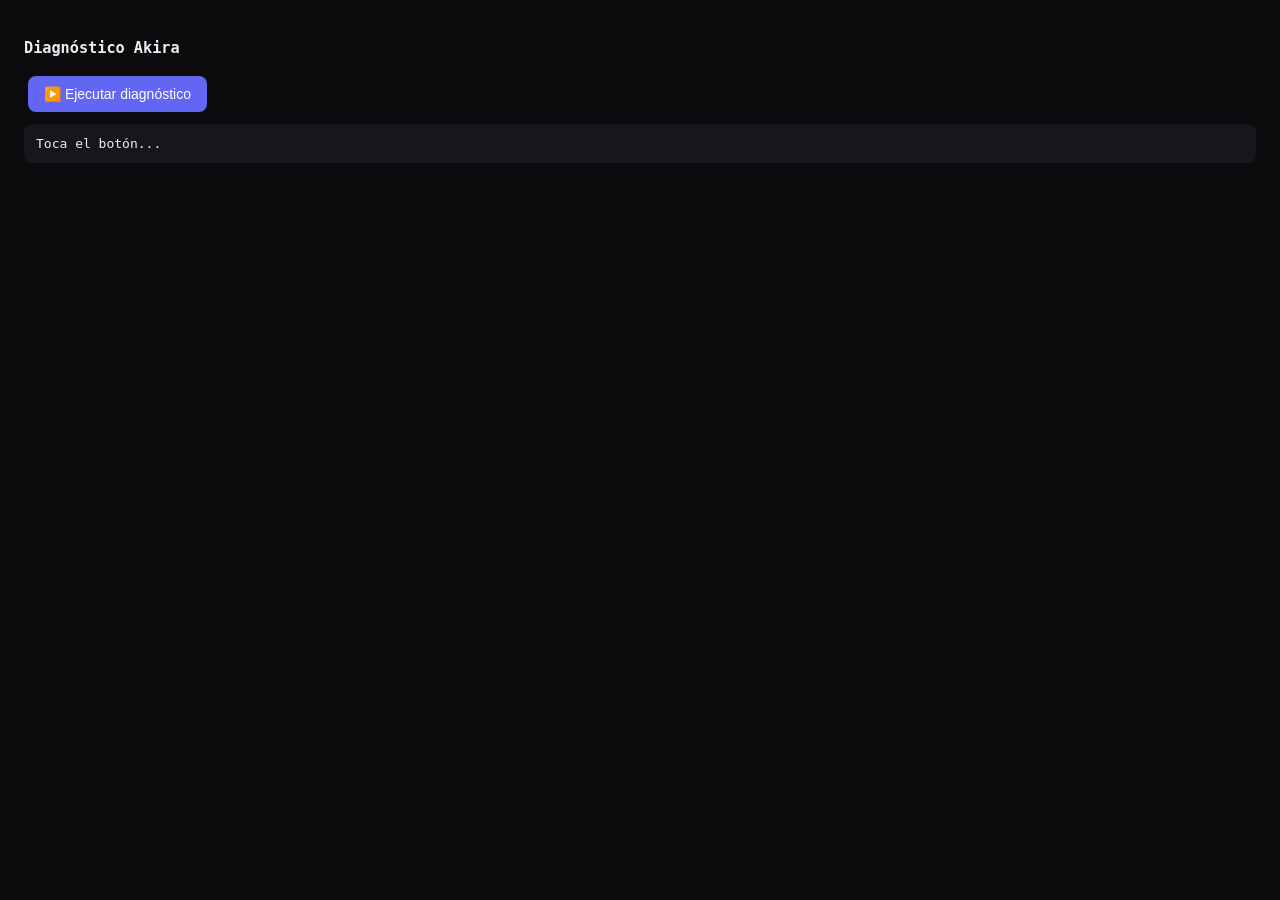
==== debug.html @ b194f46a "Create debug.html" ====
<!DOCTYPE html>
<html lang="es">
<head><meta charset="utf-8"><meta name="viewport" content="width=device-width,initial-scale=1">
<title>Debug Akira</title>
<style>body{background:#0b0b0e;color:#ececf1;font-family:monospace;padding:16px;font-size:13px}pre{background:#16161b;padding:12px;border-radius:8px;white-space:pre-wrap;word-break:break-word;margin:8px 0}button{background:#6366f1;color:#fff;border:none;padding:10px 16px;border-radius:8px;font-size:14px;margin:4px}</style>
</head><body>
<h3>Diagnóstico Akira</h3>
<button onclick="run()">▶️ Ejecutar diagnóstico</button>
<pre id="out">Toca el botón...</pre>
<script>
function log(msg){const o=document.getElementById('out');o.textContent+='\n'+msg;}
async function run(){
  const o=document.getElementById('out');o.textContent='';
  const backend="https://akira-empresa.onrender.com";
  log('1) Backend URL: '+backend);

  // Test 1: health sin auth
  try{
    const r=await fetch(backend+'/health',{cache:'no-store'});
    log('2) /health status: '+r.status);
    const j=await r.json();
    log('   status: '+j.status);
  }catch(e){log('2) ❌ /health FALLÓ: '+e.message);}

  // Test 2: agents sin auth (debe dar 401)
  try{
    const r=await fetch(backend+'/api/v8/agents',{cache:'no-store'});
    log('3) /api/v8/agents status: '+r.status);
    const j=await r.json();
    log('   respuesta: '+JSON.stringify(j));
  }catch(e){log('3) ❌ /api/v8/agents FALLÓ: '+e.message);}

  // Test 3: leer token
  const t=localStorage.getItem('akira_session_token');
  const exp=parseInt(localStorage.getItem('akira_session_exp')||'0',10);
  const now=Math.floor(Date.now()/1000);
  log('4) token existe: '+(t?'sí ('+t.slice(0,20)+'...)':'NO'));
  log('   exp: '+exp+' (ahora: '+now+')');
  log('   token válido: '+(t && exp>now ? 'SÍ' : 'NO — expirado o sin login'));

  // Test 4: con auth
  try{
    const h={'Content-Type':'application/json'};
    if(t && exp>now) h['Authorization']='Bearer '+t;
    log('5) headers: '+JSON.stringify(h).slice(0,80));
    const r=await fetch(backend+'/api/v8/agents',{headers:h,cache:'no-store'});
    log('   status: '+r.status);
    const j=await r.json();
    log('   respuesta: '+JSON.stringify(j).slice(0,300));
    if(j.ok) log('✅ FUNCIONA: '+(j.count||0)+' agentes');
  }catch(e){log('5) ❌ FALLÓ: '+e.message);}

  log('');
  log('FIN DEL DIAGNÓSTICO.');
}
</script>
</body></html>
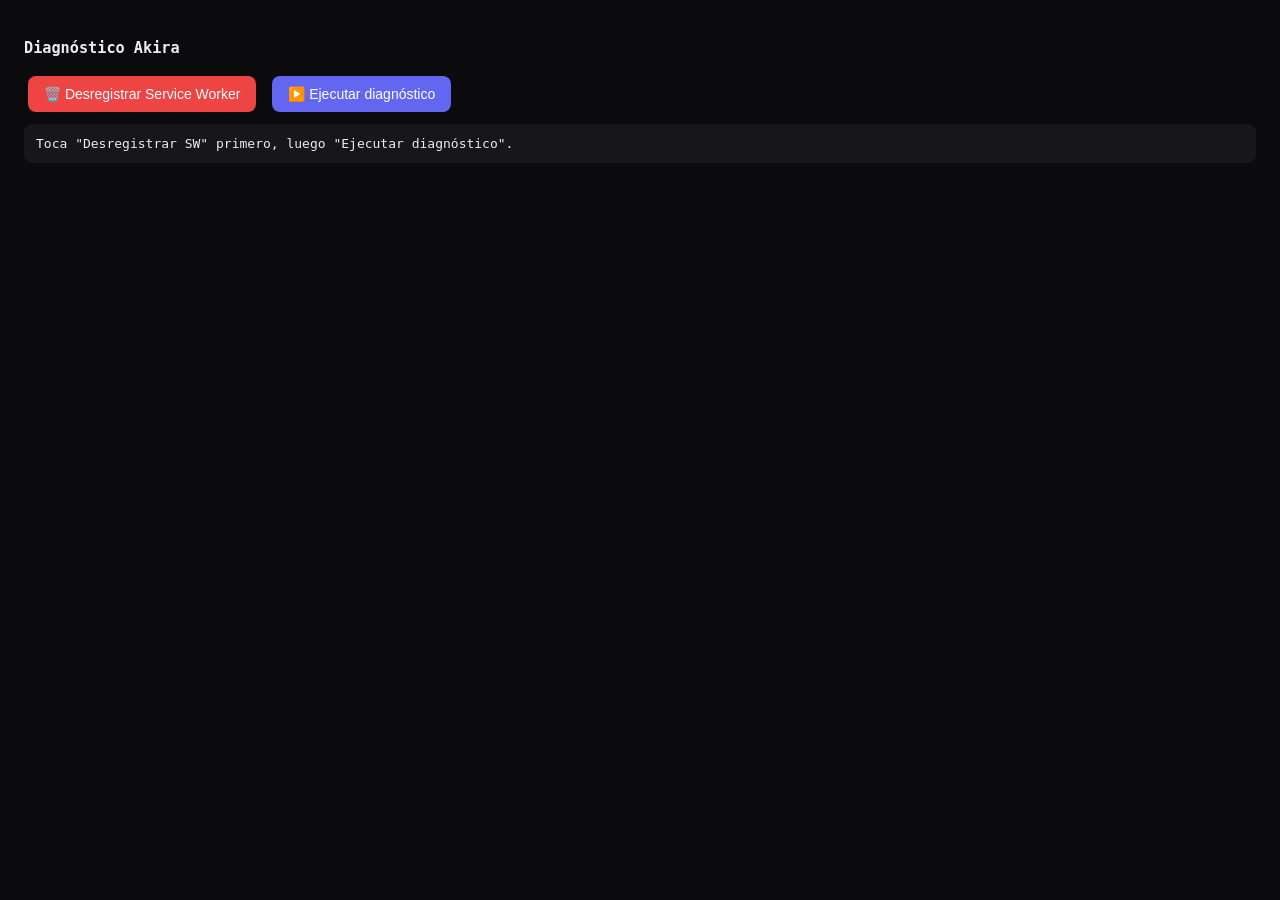
==== commit 37b00745: "Update debug.html" ====
--- a/debug.html
+++ b/debug.html
@@ -2,19 +2,46 @@
 <html lang="es">
 <head><meta charset="utf-8"><meta name="viewport" content="width=device-width,initial-scale=1">
 <title>Debug Akira</title>
-<style>body{background:#0b0b0e;color:#ececf1;font-family:monospace;padding:16px;font-size:13px}pre{background:#16161b;padding:12px;border-radius:8px;white-space:pre-wrap;word-break:break-word;margin:8px 0}button{background:#6366f1;color:#fff;border:none;padding:10px 16px;border-radius:8px;font-size:14px;margin:4px}</style>
+<style>body{background:#0b0b0e;color:#ececf1;font-family:monospace;padding:16px;font-size:13px}pre{background:#16161b;padding:12px;border-radius:8px;white-space:pre-wrap;word-break:break-word;margin:8px 0}button{background:#6366f1;color:#fff;border:none;padding:10px 16px;border-radius:8px;font-size:14px;margin:4px}button.alt{background:#ef4444}</style>
 </head><body>
 <h3>Diagnóstico Akira</h3>
+<button class="alt" onclick="killSW()">🗑️ Desregistrar Service Worker</button>
 <button onclick="run()">▶️ Ejecutar diagnóstico</button>
-<pre id="out">Toca el botón...</pre>
+<pre id="out">Toca "Desregistrar SW" primero, luego "Ejecutar diagnóstico".</pre>
 <script>
 function log(msg){const o=document.getElementById('out');o.textContent+='\n'+msg;}
+
+async function killSW(){
+  const o=document.getElementById('out');
+  o.textContent='🗑️ Matando Service Workers...';
+  if(!('serviceWorker' in navigator)){o.textContent+='\nNo hay SW disponibles en este navegador.';return;}
+  try{
+    const regs=await navigator.serviceWorker.getRegistrations();
+    if(regs.length===0){o.textContent+='\nNo hay SW registrados. ✅';}
+    for(const r of regs){
+      const scope=r.scope||'';
+      await r.unregister();
+      o.textContent+='\n✅ Desregistrado: '+scope;
+    }
+    // Limpiar todos los caches
+    const keys=await caches.keys();
+    for(const k of keys){ await caches.delete(k); o.textContent+='\n🗑️ Cache borrado: '+k; }
+    o.textContent+='\n\n✅ SW y caches limpiados. Ahora RECARGA la página (Ctrl+R o menú → Recargar) y vuelve a iniciar sesión.';
+  }catch(e){o.textContent+='\n❌ Error: '+e.message;}
+}
+
 async function run(){
   const o=document.getElementById('out');o.textContent='';
   const backend="https://akira-empresa.onrender.com";
   log('1) Backend URL: '+backend);
 
-  // Test 1: health sin auth
+  // SW activo
+  if('serviceWorker' in navigator){
+    const regs=await navigator.serviceWorker.getRegistrations();
+    log('1b) Service Workers activos: '+regs.length);
+    for(const r of regs){ log('     scope: '+r.scope); }
+  }
+
   try{
     const r=await fetch(backend+'/health',{cache:'no-store'});
     log('2) /health status: '+r.status);
@@ -22,36 +49,29 @@
     log('   status: '+j.status);
   }catch(e){log('2) ❌ /health FALLÓ: '+e.message);}
 
-  // Test 2: agents sin auth (debe dar 401)
   try{
     const r=await fetch(backend+'/api/v8/agents',{cache:'no-store'});
-    log('3) /api/v8/agents status: '+r.status);
-    const j=await r.json();
-    log('   respuesta: '+JSON.stringify(j));
-  }catch(e){log('3) ❌ /api/v8/agents FALLÓ: '+e.message);}
+    log('3) /api/v8/agents (sin auth) status: '+r.status);
+  }catch(e){log('3) ❌ FALLÓ: '+e.message);}
 
-  // Test 3: leer token
   const t=localStorage.getItem('akira_session_token');
   const exp=parseInt(localStorage.getItem('akira_session_exp')||'0',10);
   const now=Math.floor(Date.now()/1000);
-  log('4) token existe: '+(t?'sí ('+t.slice(0,20)+'...)':'NO'));
-  log('   exp: '+exp+' (ahora: '+now+')');
-  log('   token válido: '+(t && exp>now ? 'SÍ' : 'NO — expirado o sin login'));
+  log('4) token existe: '+(t?'sí':'NO'));
+  log('   token válido: '+(t && exp>now ? 'SÍ' : 'NO'));
 
-  // Test 4: con auth
   try{
     const h={'Content-Type':'application/json'};
     if(t && exp>now) h['Authorization']='Bearer '+t;
-    log('5) headers: '+JSON.stringify(h).slice(0,80));
     const r=await fetch(backend+'/api/v8/agents',{headers:h,cache:'no-store'});
-    log('   status: '+r.status);
+    log('5) status: '+r.status);
     const j=await r.json();
     log('   respuesta: '+JSON.stringify(j).slice(0,300));
     if(j.ok) log('✅ FUNCIONA: '+(j.count||0)+' agentes');
   }catch(e){log('5) ❌ FALLÓ: '+e.message);}
 
   log('');
-  log('FIN DEL DIAGNÓSTICO.');
+  log('FIN.');
 }
 </script>
 </body></html>
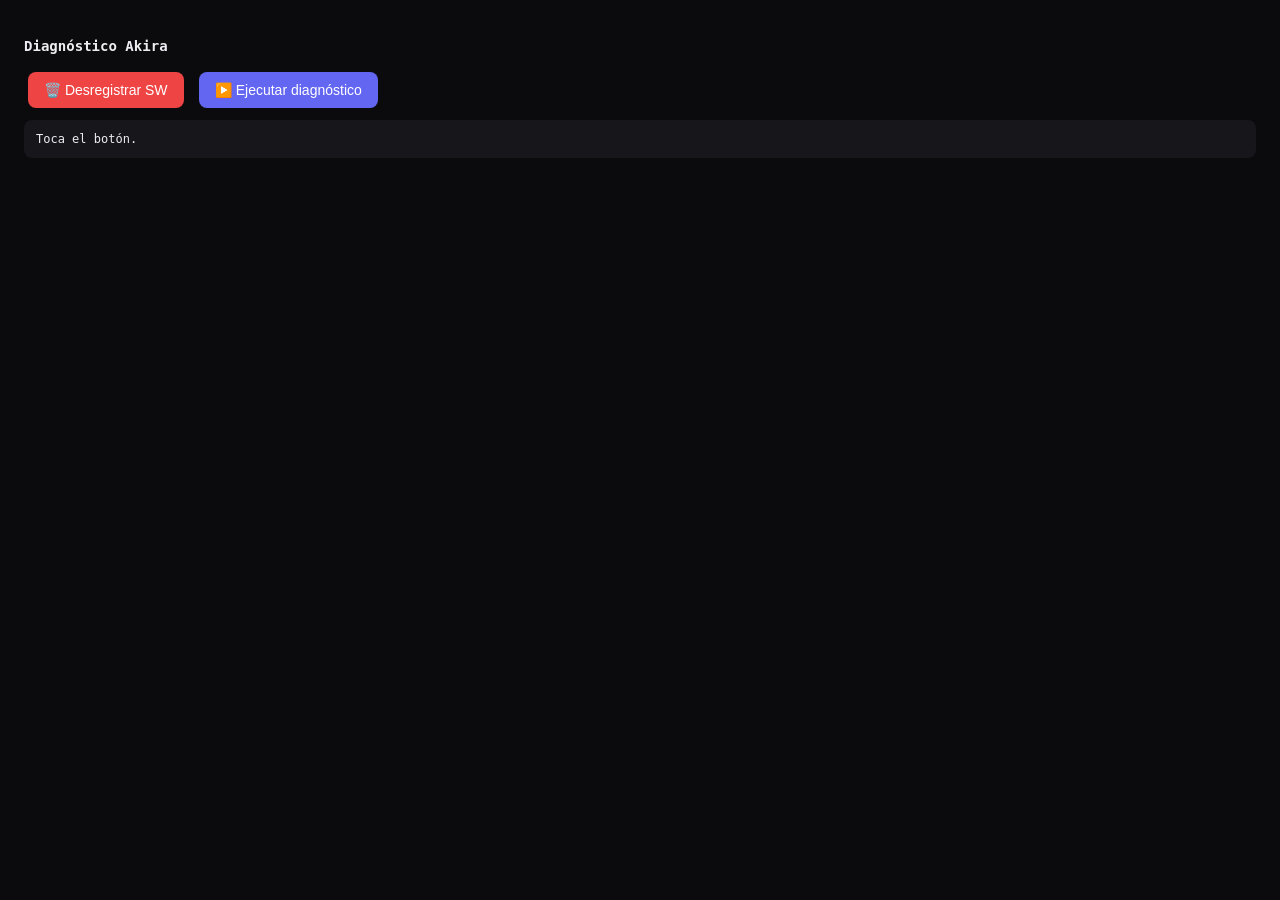
==== commit 57bae8de: "Update debug.html" ====
--- a/debug.html
+++ b/debug.html
@@ -2,73 +2,95 @@
 <html lang="es">
 <head><meta charset="utf-8"><meta name="viewport" content="width=device-width,initial-scale=1">
 <title>Debug Akira</title>
-<style>body{background:#0b0b0e;color:#ececf1;font-family:monospace;padding:16px;font-size:13px}pre{background:#16161b;padding:12px;border-radius:8px;white-space:pre-wrap;word-break:break-word;margin:8px 0}button{background:#6366f1;color:#fff;border:none;padding:10px 16px;border-radius:8px;font-size:14px;margin:4px}button.alt{background:#ef4444}</style>
+<style>body{background:#0b0b0e;color:#ececf1;font-family:monospace;padding:16px;font-size:12px}pre{background:#16161b;padding:12px;border-radius:8px;white-space:pre-wrap;word-break:break-word;margin:8px 0}button{background:#6366f1;color:#fff;border:none;padding:10px 16px;border-radius:8px;font-size:14px;margin:4px}button.alt{background:#ef4444}</style>
 </head><body>
 <h3>Diagnóstico Akira</h3>
-<button class="alt" onclick="killSW()">🗑️ Desregistrar Service Worker</button>
+<button class="alt" onclick="killSW()">🗑️ Desregistrar SW</button>
 <button onclick="run()">▶️ Ejecutar diagnóstico</button>
-<pre id="out">Toca "Desregistrar SW" primero, luego "Ejecutar diagnóstico".</pre>
+<pre id="out">Toca el botón.</pre>
 <script>
 function log(msg){const o=document.getElementById('out');o.textContent+='\n'+msg;}
 
 async function killSW(){
   const o=document.getElementById('out');
   o.textContent='🗑️ Matando Service Workers...';
-  if(!('serviceWorker' in navigator)){o.textContent+='\nNo hay SW disponibles en este navegador.';return;}
+  if(!('serviceWorker' in navigator)){o.textContent+='\nNo hay SW.';return;}
   try{
     const regs=await navigator.serviceWorker.getRegistrations();
-    if(regs.length===0){o.textContent+='\nNo hay SW registrados. ✅';}
-    for(const r of regs){
-      const scope=r.scope||'';
-      await r.unregister();
-      o.textContent+='\n✅ Desregistrado: '+scope;
-    }
-    // Limpiar todos los caches
+    if(regs.length===0){o.textContent+='\nNo hay SW registrados.';}
+    for(const r of regs){ await r.unregister(); o.textContent+='\nDesregistrado: '+r.scope; }
     const keys=await caches.keys();
-    for(const k of keys){ await caches.delete(k); o.textContent+='\n🗑️ Cache borrado: '+k; }
-    o.textContent+='\n\n✅ SW y caches limpiados. Ahora RECARGA la página (Ctrl+R o menú → Recargar) y vuelve a iniciar sesión.';
-  }catch(e){o.textContent+='\n❌ Error: '+e.message;}
+    for(const k of keys){ await caches.delete(k); o.textContent+='\nCache borrado: '+k; }
+    o.textContent+='\n\nRecarga la página y vuelve a iniciar sesión.';
+  }catch(e){o.textContent+='\n❌ '+e.message;}
 }
 
 async function run(){
   const o=document.getElementById('out');o.textContent='';
-  const backend="https://akira-empresa.onrender.com";
-  log('1) Backend URL: '+backend);
+  const backend='https://akira-empresa.onrender.com';
+  log('Backend: '+backend);
 
-  // SW activo
+  // SW activos
   if('serviceWorker' in navigator){
-    const regs=await navigator.serviceWorker.getRegistrations();
-    log('1b) Service Workers activos: '+regs.length);
-    for(const r of regs){ log('     scope: '+r.scope); }
+    try{
+      const regs=await navigator.serviceWorker.getRegistrations();
+      log('1b) SW activos: '+regs.length);
+    }catch(e){log('1b) SW error: '+e.message);}
+  } else {
+    log('1b) SW: no soportado');
   }
 
+  // Health
   try{
     const r=await fetch(backend+'/health',{cache:'no-store'});
-    log('2) /health status: '+r.status);
-    const j=await r.json();
-    log('   status: '+j.status);
-  }catch(e){log('2) ❌ /health FALLÓ: '+e.message);}
+    log('2) /health: '+r.status);
+  }catch(e){log('2) ❌ '+e.message);}
 
+  // Agents sin auth
   try{
     const r=await fetch(backend+'/api/v8/agents',{cache:'no-store'});
-    log('3) /api/v8/agents (sin auth) status: '+r.status);
-  }catch(e){log('3) ❌ FALLÓ: '+e.message);}
+    log('3) /agents sin auth: '+r.status);
+  }catch(e){log('3) ❌ '+e.message);}
 
+  // Token
   const t=localStorage.getItem('akira_session_token');
   const exp=parseInt(localStorage.getItem('akira_session_exp')||'0',10);
   const now=Math.floor(Date.now()/1000);
-  log('4) token existe: '+(t?'sí':'NO'));
-  log('   token válido: '+(t && exp>now ? 'SÍ' : 'NO'));
+  log('4) token: '+(t?'existe':'NO')+' | válido: '+(t && exp>now ? 'SÍ' : 'NO'));
 
+  // ===== PREFLIGHT TEST =====
+  log('');
+  log('--- PREFLIGHT OPTIONS ---');
+  try{
+    const r = await fetch(backend+'/api/v8/agents', {
+      method: 'OPTIONS',
+      headers: {
+        'Access-Control-Request-Method': 'GET',
+        'Access-Control-Request-Headers': 'authorization, content-type'
+      }
+    });
+    log('status: '+r.status);
+    log('allow-origin: '+r.headers.get('access-control-allow-origin'));
+    log('allow-methods: '+r.headers.get('access-control-allow-methods'));
+    log('allow-headers: '+r.headers.get('access-control-allow-headers'));
+    log('max-age: '+r.headers.get('access-control-max-age'));
+  }catch(e){
+    log('❌ PREFLIGHT FALLÓ: '+e.message);
+    log('   name: '+e.name);
+  }
+
+  // ===== GET CON AUTH =====
+  log('');
+  log('--- GET con Authorization ---');
   try{
     const h={'Content-Type':'application/json'};
     if(t && exp>now) h['Authorization']='Bearer '+t;
     const r=await fetch(backend+'/api/v8/agents',{headers:h,cache:'no-store'});
-    log('5) status: '+r.status);
+    log('status: '+r.status);
     const j=await r.json();
-    log('   respuesta: '+JSON.stringify(j).slice(0,300));
+    log('respuesta: '+JSON.stringify(j).slice(0,300));
     if(j.ok) log('✅ FUNCIONA: '+(j.count||0)+' agentes');
-  }catch(e){log('5) ❌ FALLÓ: '+e.message);}
+  }catch(e){log('❌ FALLÓ: '+e.message);}
 
   log('');
   log('FIN.');
